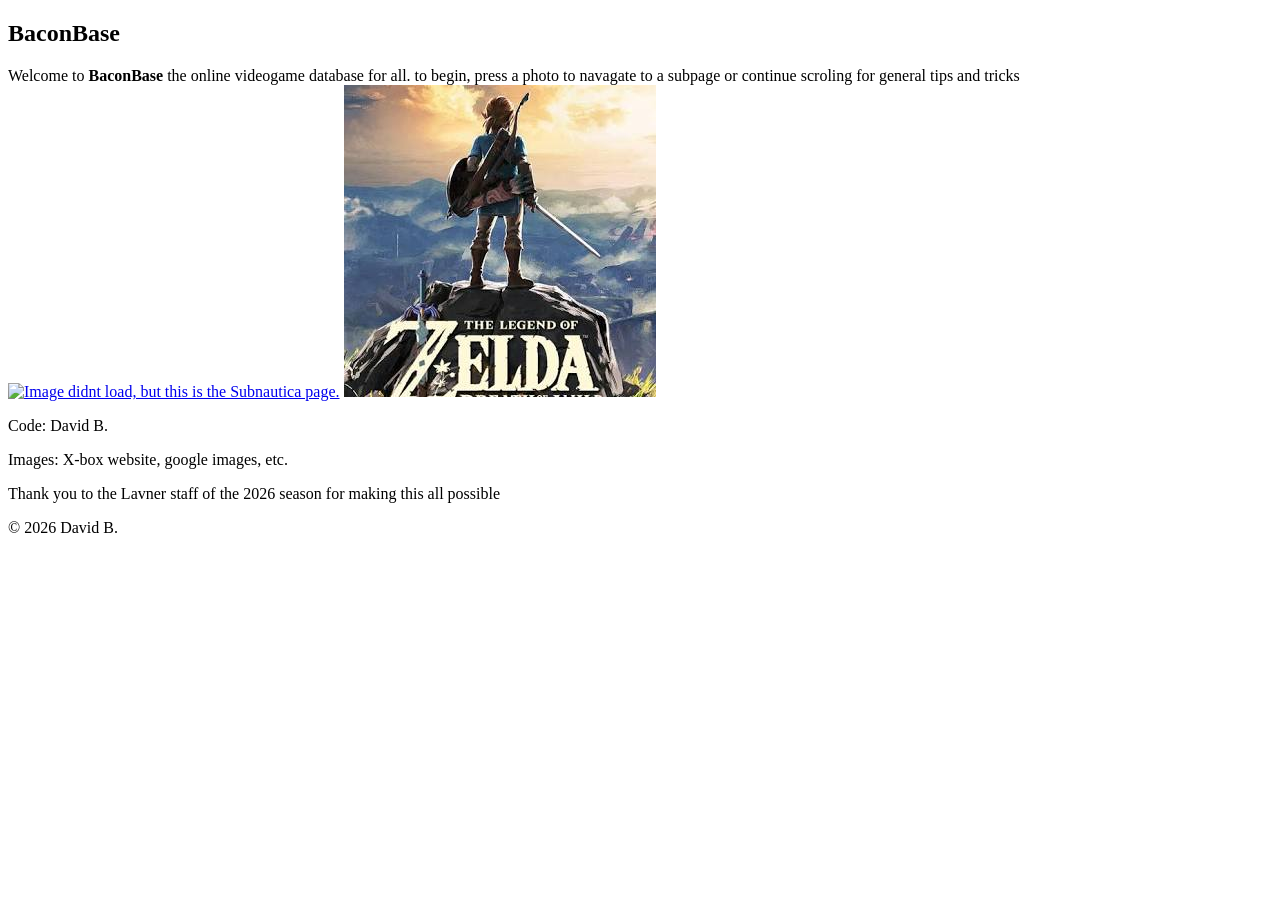
==== Website-project-final/index.html @ 772c0ad4 "reworked website" ====
<!DOCTYPE html>
<html lang="en">
    <head>
        <meta charset="utf-8">
        <title>
           BaconBase
        </title>
    </head>
    <body>
        <header>
            <h2>BaconBase</h2>
            Welcome to <Strong>BaconBase </Strong> the online videogame database for all. to begin, press a photo to navagate to a subpage or continue scroling for general tips and tricks
        </header>
        <nav>
            
        </nav>
        <main>
    <a href="Website-project-final\subnautica.html"><img
            src="https://www.xbox.com/en-US/games/store/subnautica/bx3s1q5dvhrd" alt="Image didnt load, but this is the Subnautica page." 
            /></a>
            <a href="#"><img src="[data-uri]" alt="image didnt load, but this is the BOTW page."/></a>
            <p>Code: David B. </p>
            <p>Images: X-box website, google images, etc. </p>
            <p>Thank you to the Lavner staff of the 2026 season for making this all possible</p>
            </main>

    </body>
    <footer>
        <p>&copy; 2026 David B. </p>
    </footer>
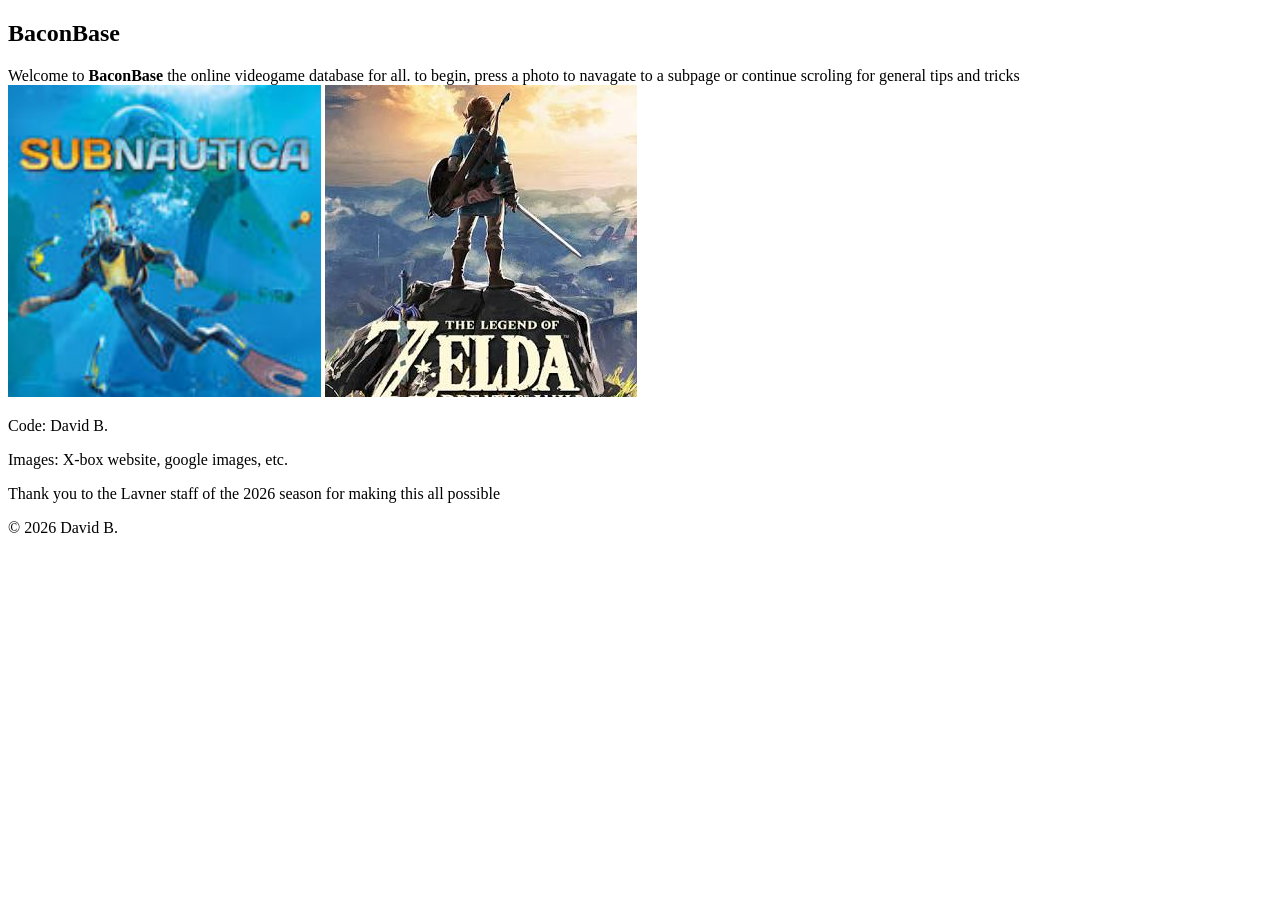
==== commit 514a30ed: "fixed subnautica immage" ====
--- a/Website-project-final/index.html
+++ b/Website-project-final/index.html
@@ -16,8 +16,8 @@
         </nav>
         <main>
     <a href="Website-project-final\subnautica.html"><img
-            src="https://www.xbox.com/en-US/games/store/subnautica/bx3s1q5dvhrd" alt="Image didnt load, but this is the Subnautica page." 
-            /></a>
+            src="[data-uri]" alt="Image didnt load, but this is the Subnautica page." k
+            width="313" height="312"/></a>
             <a href="#"><img src="[data-uri]" alt="image didnt load, but this is the BOTW page."/></a>
             <p>Code: David B. </p>
             <p>Images: X-box website, google images, etc. </p>
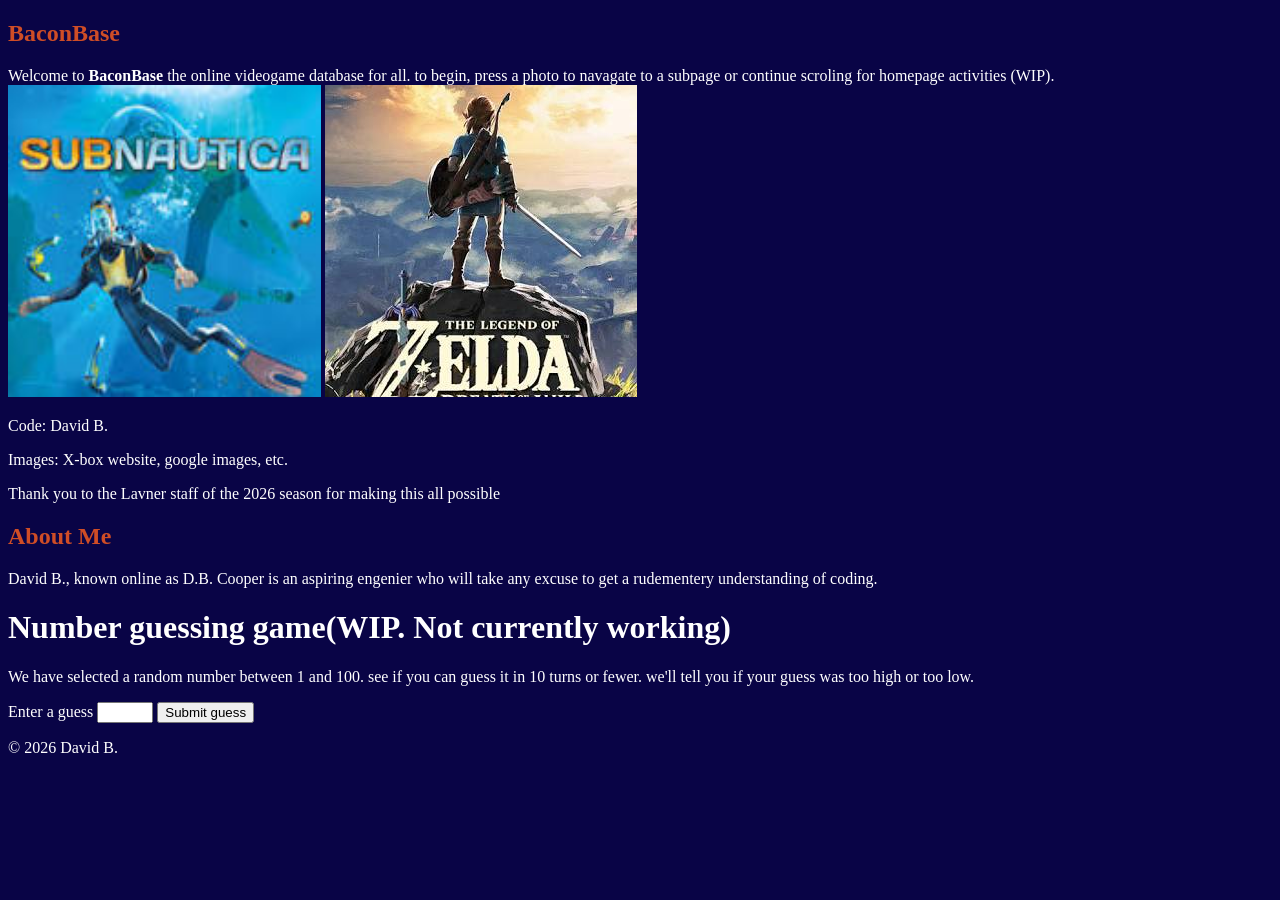
==== commit 729982d1: "moved files around" ====
--- a/Website-project-final/index.html
+++ b/Website-project-final/index.html
@@ -5,25 +5,122 @@
         <title>
            BaconBase
         </title>
+        <link rel="stylesheet" href="styles.css"/>
+        <script src="script.js" defer></script>
     </head>
     <body>
         <header>
             <h2>BaconBase</h2>
-            Welcome to <Strong>BaconBase </Strong> the online videogame database for all. to begin, press a photo to navagate to a subpage or continue scroling for general tips and tricks
+            Welcome to <Strong>BaconBase </Strong> the online videogame database for all. to begin, press a photo to navagate to a subpage or continue scroling for homepage activities (WIP).
         </header>
         <nav>
             
         </nav>
         <main>
-    <a href="Website-project-final\subnautica.html"><img
+    <a href="subnautica.html"><img
             src="[data-uri]" alt="Image didnt load, but this is the Subnautica page." k
             width="313" height="312"/></a>
-            <a href="#"><img src="[data-uri]" alt="image didnt load, but this is the BOTW page."/></a>
+    <a href="BOTW.html"><img src="[data-uri]" alt="image didnt load, but this is the BOTW page."/></a>
             <p>Code: David B. </p>
             <p>Images: X-box website, google images, etc. </p>
             <p>Thank you to the Lavner staff of the 2026 season for making this all possible</p>
-            </main>
 
+
+            <h2>About Me</h2>
+
+            <p>David B., known online as D.B. Cooper is an aspiring engenier who will take any excuse to get a rudementery understanding of coding.</p>
+        
+             <h1>Number guessing game(WIP. Not currently working)</h1>
+
+    <p>We have selected a random number between 1 and 100. see if you can guess it in 10 turns or fewer. we'll tell you if your guess was too high or too low.</p>
+
+    <div class="form">
+        <label for="guessField">Enter a guess</label>
+        <input type="number" min="1" max="100" required id="guessField" class="GuessFeild">
+        <a href="https://docs.google.com/document/d/11h9PWu6tTttMij8xLkcV1PRDpDX5IJ6aTOEd7629T_E/edit?tab=t.0"><input type="submit" value="Submit guess" class="guessSubmit"></a>
+    </div>
+    <diHv class="resultParas">
+        <p class="guesses"></p>
+        <p class="lastResult"></p>
+        <p class="LowOrHi"></p>
+    </div>
+
+     <script>
+
+ let randomNumber=Math.floor(Math.random() * 100) +1;
+
+const guesses=document.querySelector(".guesses");
+const lastResult=document.querySelector(".lastResult");
+const lowOrHi=document.querySelector("lowOrHi");
+
+const guessSubmit=document.querySelector("guessSubmit");
+const guessField=ducument.querySelector(".guessField");
+
+let guessCount=1;
+let resetButton;
+
+function checkGuess() {
+    const userGuess = Number(guessField.value);
+    if (guessCount===1) {
+        guesses.textContent = "Previous guesses:";
+    }
+    Guesses.textContent='${guesses.textContent} ${userGuess}';
+
+    if (userGuess===randomNumber){
+        lastResult.textContent="congratulations! You got it right!";
+        lastResult.style.backgroundColor="green";
+        lowOrHi.textContent="";
+        setGameOver();
+} else if (guessCount===10){
+    lastResult.textContent="!!!GAME OVER!!!";
+    lowOrHi.textContent="";
+    setGameOver();
+} else {
+    lastResult.textContent="Wrong!";
+    lastResult.style.backgroundColor="red"
+    if (userGuess<randomNumber) {
+        lowOrHi.textContent="Last guess was too low!";
+    }else if (userGuess>randomNumber){
+        lowOrHi.textContent="Last guess was too high";
+    }
+    guessCount++;
+    guessField.value="";
+    guessField.focus();
+
+}
+}
+
+guessSubmit.addEventListener("click", checkGuess);
+
+function setGameOver(){
+    guessField.disabled = true;
+    guessSubmit.disabled = true;
+    resetButton = document.creeateElement("button");
+    resetButton.textContent = "Start new game"
+    document.body.append(resetButton);
+    resetButton.addEventListener("click", resetGame);
+}
+function resetGame() {
+    guessCount = 1;
+
+    const resetParas=document.querySelectorAll(".resultParas p");
+    for (const resetPara of resetParas){
+        resetPara.textContent="";
+    }
+
+    resetButton.parentNode.removeChid(resetButton);
+
+    guessField.disabled=false;
+    guessSubmit.dissabled=false;
+    guessField.value="";
+    guessField.focus();
+
+    lastResult.style.backgroundColor="white";
+
+    randomNumber=math.flor(math.random()*100)+1;
+}
+     </script>
+        </main>
     </body>
     <footer>
         <p>&copy; 2026 David B. </p>
--- a/Website-project-final/styles.css
+++ b/Website-project-final/styles.css
@@ -0,0 +1,15 @@
+h1{
+  color:rgb(255, 255, 255)
+}
+h2{
+  color:rgb(207, 77, 38)
+}
+body{
+  background-color:rgb(9, 4, 70) ;
+}
+Body{
+  color:rgb(255, 255, 255)
+}
+a{
+  color:rgb (245, 180, 0)
+}
